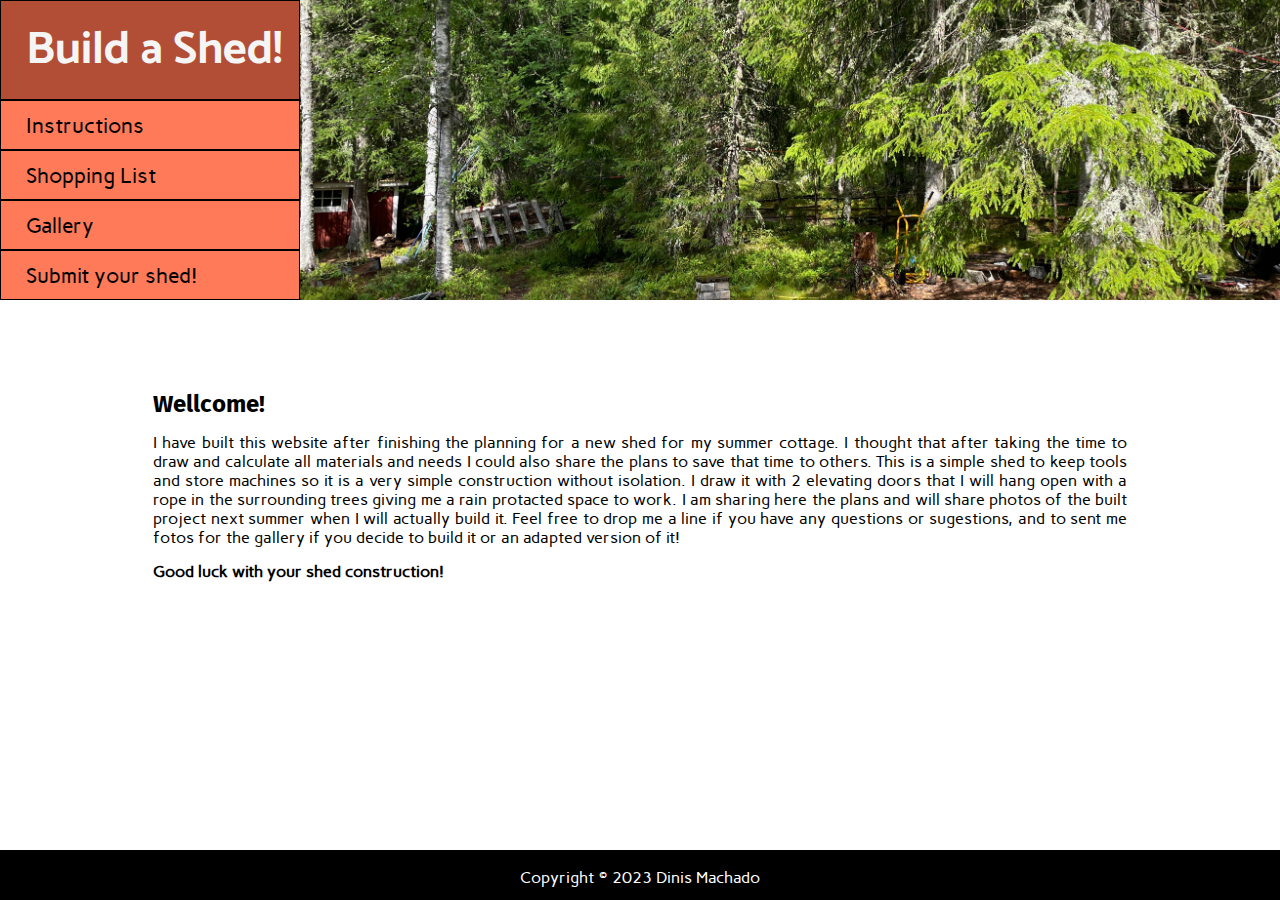
==== index.html @ a874b05b "add aria labels to navigation" ====
<!DOCTYPE html>
<html lang="en">
<head>
    <meta charset="UTF-8">
    <meta name="viewport" content="width=device-width, initial-scale=1.0">
    <title>Document</title>

    <link rel="shortcut icon" href="favicon.ico" type="image/x-icon">
    
    <link rel="stylesheet" href="assets/style.css">
</head>

<body>
    <div id="center_page">
        <header id="header">
            <nav>
                <div id="menu" role="navigation" aria-label="Main Menu">
                  <a href="index.html" id="logo">
                    <div class="nav_selected">
                      <h1>Build a Shed!</h1>
                    </div>
                  </a>
                  <a href="instructions.html">
                    <div aria-label="Instructions">Instructions</div>
                  </a>
                  <a href="shopping_list.html">
                    <div aria-label="Shopping List">Shopping List</div>
                  </a>
                  <a href="gallery.html">
                    <div aria-label="Gallery">Gallery</div>
                  </a>
                  <a href="submit.html">
                    <div aria-label="Submit your shed">Submit your shed!</div>
                  </a>
                </div>
              </nav>
              

            <div id="hero">
                <img src="assets/images/shed_in_the_forest.JPG" alt="a 3d simulation of the shed in the forest">
            </div>

        </header>

        <section class="section_container">
            <div class="instruction_container">
                <div class="instruction_itself">
                    <h2>Wellcome!</h2>
                    <p>I have built this website after finishing the planning for a new shed for my summer cottage. I thought that after taking the time to draw and calculate all materials and needs I could also share the plans to save that time to others. This is a simple shed to keep tools and store machines so it is a very simple construction without isolation. I draw it with 2 elevating doors that I will hang open with a rope in the surrounding trees giving me a rain protacted space to work. I am sharing here the plans and will share photos of the built project next summer when I will actually build it. Feel free to drop me a line if you have any questions or sugestions, and to sent me fotos for the gallery if you decide to build it or an adapted version of it! </p>
                    <p><b>Good luck with your shed construction!</b></p>
                    
                </div>
            </div>
        
        </section>
    
        <footer><p>Copyright © 2023 Dinis Machado</p></footer>
    </div>

</body>
</html>
---- assets/style.css ----
@import url('https://fonts.googleapis.com/css2?family=Carme&family=Catamaran&family=Fira+Sans&display=swap');

* {
    margin: 0;
    padding: 0;
    border: 0;
    }

#menu, h1 {
    font-family: 'Catamaran', sans-serif;
}

h2, h3 {
    font-family: 'Fira Sans', sans-serif;
}

a, p, li, input, label {
    font-family: 'Carme', sans-serif;
}

h3, h2, p {
    margin-bottom: 10px;
    margin-top: 15px;
}

h1 {
    font-size: inherit;
}

body {
    display: flex;
    justify-content: center;
    flex-direction: row;
}

#center_page {
    display: flex;
    justify-content: center;
    flex-direction: column;
    max-width: 1400px;
    width: 100%;
}

header {
    display: flex;
    flex-direction: row;
    justify-content: center;
    margin-bottom: 50px;
    
    width: 100%;
}

footer {
    display: flex;
    position: fixed;
    height: 50px;
    bottom: 0;
    left: 0;
    right: 0;
    background-color: black;
    color: white;
    align-items: center;
    justify-content: center;
}

h1 {
    font-size: 220%;
}

#menu {
    font-size: 130%;
    background: #FF7A59;
    
    height: 300px;
    width: 300px;
    
    display: flex;
    flex-direction: column;
}

#menu a {
    text-decoration: none;
    color: black;
    border: 1px solid black;
    flex-grow: 1;
    overflow: hidden;
}

#menu div {
    display: flex;
    width: 100%;
    height: 100%;
    text-align: center;
    align-items: center;
    padding-left: 25px;
}

#menu div:hover {
    background-color: #B34E36;
    color: whitesmoke;
}

.nav_selected {
    background-color: #B34E36;
    color: whitesmoke;
}

#hero {
    display: flex;
    height: 300px;
    flex-basis: 900px;
    overflow: hidden;
    flex-grow: 1;
}

#hero img {
    width: 100%;
    object-fit: cover;
    flex-grow: 1;
    flex-basis: 100%;
}

.section_container {
    display: flex;
    justify-content: center;
}

.instruction_container {
    display: flex;
    flex-direction: row;
    justify-content: center;
    width: 80%;
}

.instruction_itself {
    padding: 0px;
    flex-grow: 1;
    margin: 25px;
    text-align: justify;
}

.instruction_image {
    height: 300px;
    width: 450px;
    flex-shrink: 0;
    margin: 25px;
    overflow: hidden;
    display: flex;
    justify-content: center;
    align-items: center;
}
.instruction_image img {
    height: 300px;
}

.needs_container {
    display: flex;
    flex-direction: row;
    justify-content: center;
    width: 80%;
}

.needs_itself {
    border: 1px solid black;
    padding: 40px 60px;
    flex-grow: 1;
    margin: 25px;
    height: fit-content;
}

li {
    list-style-type: none;
}

.gallery_container {
    display: flex;
    flex-direction: row;
    justify-content: center;
    width: 80%;
    flex-wrap: wrap;
}

.gallery_image {
    height: 200px;
    width: 300px;
    flex-shrink: 0;
    margin: 25px;
    overflow: hidden;
    display: flex;
    justify-content: center;
    align-items: center;
}

.gallery_image img{
    height: 200px;
}


.form_container {
    display: flex;
    flex-direction: row;
    justify-content: center;
    padding: 15px;
}

form input{
    border: 1px solid black;
    width: 250px;
    padding: 5pxgit a;
}

@media screen and (max-width: 1000px) {
    header {
        flex-direction: column;
        height: 300px;
        flex-wrap: wrap;
    }
    #menu {
        position: fixed;
        top: 0%;
        right: 0%;
        left: 0%;
        width: 100%;
        flex-direction: row;
        height: 50px;
        z-index: 3;
    }
    h1 {
        font-size: 100%;
    }
    #menu a {
        flex-grow: 1;
    }
    #menu div {
        padding-left: 0%;
        justify-content: center;
    }
    #hero {
        height: 100px;
    }
    #hero img {
        position: absolute;

        height: 250px;
        left: 0%;
        right: 0%;
        top: 49px;
    }
    .instruction_container {
        flex-wrap: wrap;
        width: 90%;
    }
    .gallery_container {
        width: 90%;
    }

}

@media screen and (max-width: 700px) {
    header {
        flex-direction: collumn;
        height: 300px;
        flex-wrap: nowrap;
    }
    #menu {
        position: fixed;
        top: 63px;
        height: fit-content;
        width: 100%;
        
        display: flex;
        flex-wrap: wrap;
        flex-direction: row;
    }
    #menu a {
        text-align: center;
        flex: 0 0 50%;
        max-width: 50%;
        box-sizing: border-box;
    }

    #menu div {
        padding: 5px 0px;
        flex-grow: 1;
        height: fit-content;
    }
    #logo {
        min-width: 100%;
        color: black;
        position: fixed;
        top: 0px;
        right: 0px;
        left: 0px;
        background: #FF7A59;
    }
    h1{
        font-size: 150%;
    }
    #hero img {
        position: absolute;
        top: 67px;
    }
    .needs_container {
        flex-direction: column;
    }
}

@media screen and (max-width: 320px) {
    #menu {
        font-size: 90%;
        top: 48px;
    }

    .instruction_image {
        height: 200px;
        width: 300px;
    }
    .instruction_image img {
        height: 200px;
    }

    .needs_itself {
        padding: 1px 15px;
        margin: 20px 5px 20px 5px;

    }

}
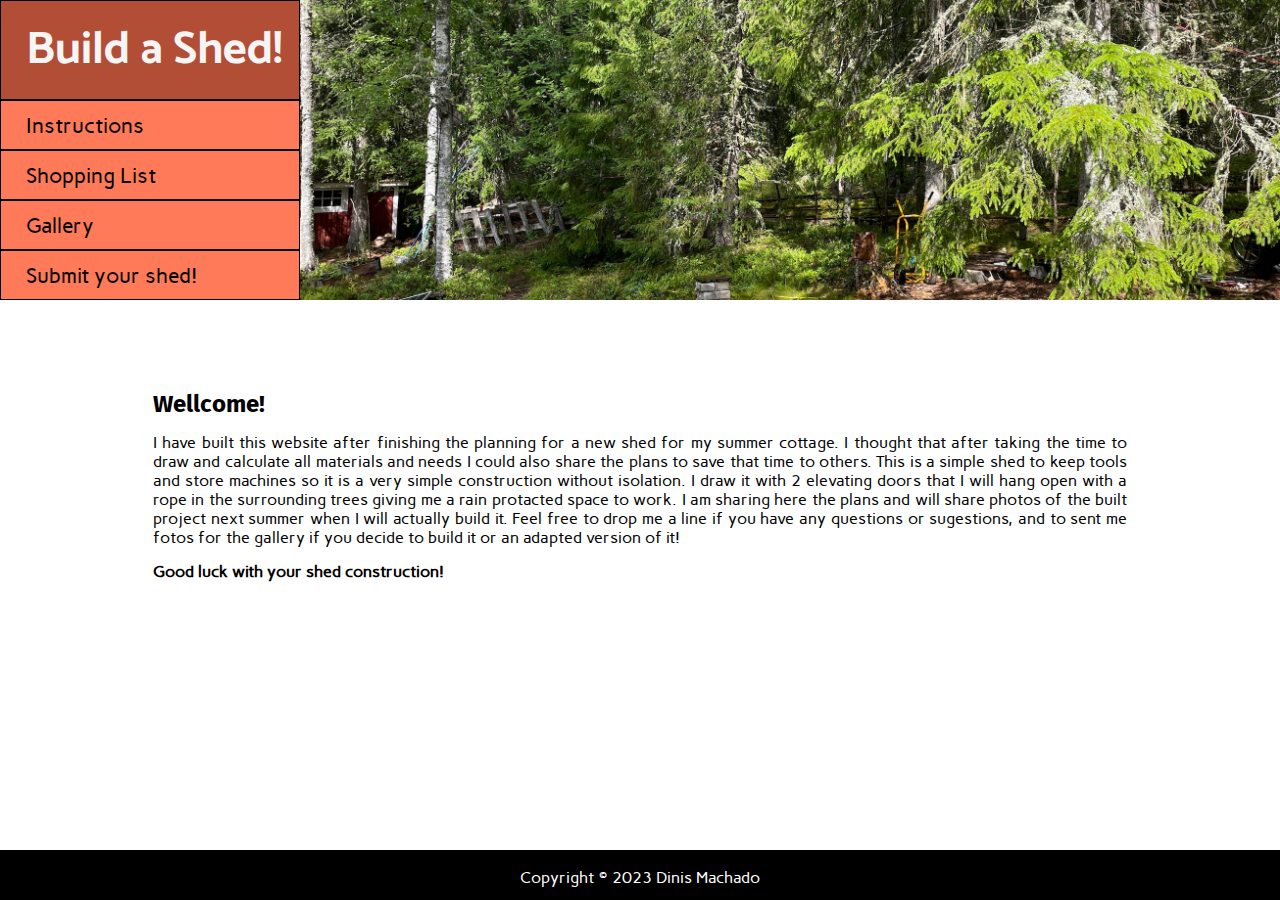
==== commit e3a92063: "Change sections to to div when apropriate" ====
--- a/index.html
+++ b/index.html
@@ -14,23 +14,23 @@
     <div id="center_page">
         <header id="header">
             <nav>
-                <div id="menu" role="navigation" aria-label="Main Menu">
-                  <a href="index.html" id="logo">
+                <div id="menu" aria-label="Main Menu">
+                  <a href="index.html" id="logo" aria-label="Build a Shed!">
                     <div class="nav_selected">
                       <h1>Build a Shed!</h1>
                     </div>
                   </a>
-                  <a href="instructions.html">
-                    <div aria-label="Instructions">Instructions</div>
+                  <a href="instructions.html" aria-label="Instructions">
+                    <div>Instructions</div>
                   </a>
-                  <a href="shopping_list.html">
-                    <div aria-label="Shopping List">Shopping List</div>
+                  <a href="shopping_list.html" aria-label="Shopping List">
+                    <div>Shopping List</div>
                   </a>
-                  <a href="gallery.html">
-                    <div aria-label="Gallery">Gallery</div>
+                  <a href="gallery.html" aria-label="Gallery">
+                    <div>Gallery</div>
                   </a>
-                  <a href="submit.html">
-                    <div aria-label="Submit your shed">Submit your shed!</div>
+                  <a href="submit.html" aria-label="Submit your shed">
+                    <div>Submit your shed!</div>
                   </a>
                 </div>
               </nav>
--- a/assets/style.css
+++ b/assets/style.css
@@ -39,6 +39,8 @@
     flex-direction: column;
     max-width: 1400px;
     width: 100%;
+    margin-bottom: 100px;
+
 }
 
 header {
@@ -203,10 +205,10 @@
     padding: 15px;
 }
 
-form input{
+form input, form textarea{
     border: 1px solid black;
     width: 250px;
-    padding: 5pxgit a;
+    padding: 5px;
 }
 
 @media screen and (max-width: 1000px) {
@@ -258,7 +260,7 @@
 
 @media screen and (max-width: 700px) {
     header {
-        flex-direction: collumn;
+        flex-direction: column;
         height: 300px;
         flex-wrap: nowrap;
     }
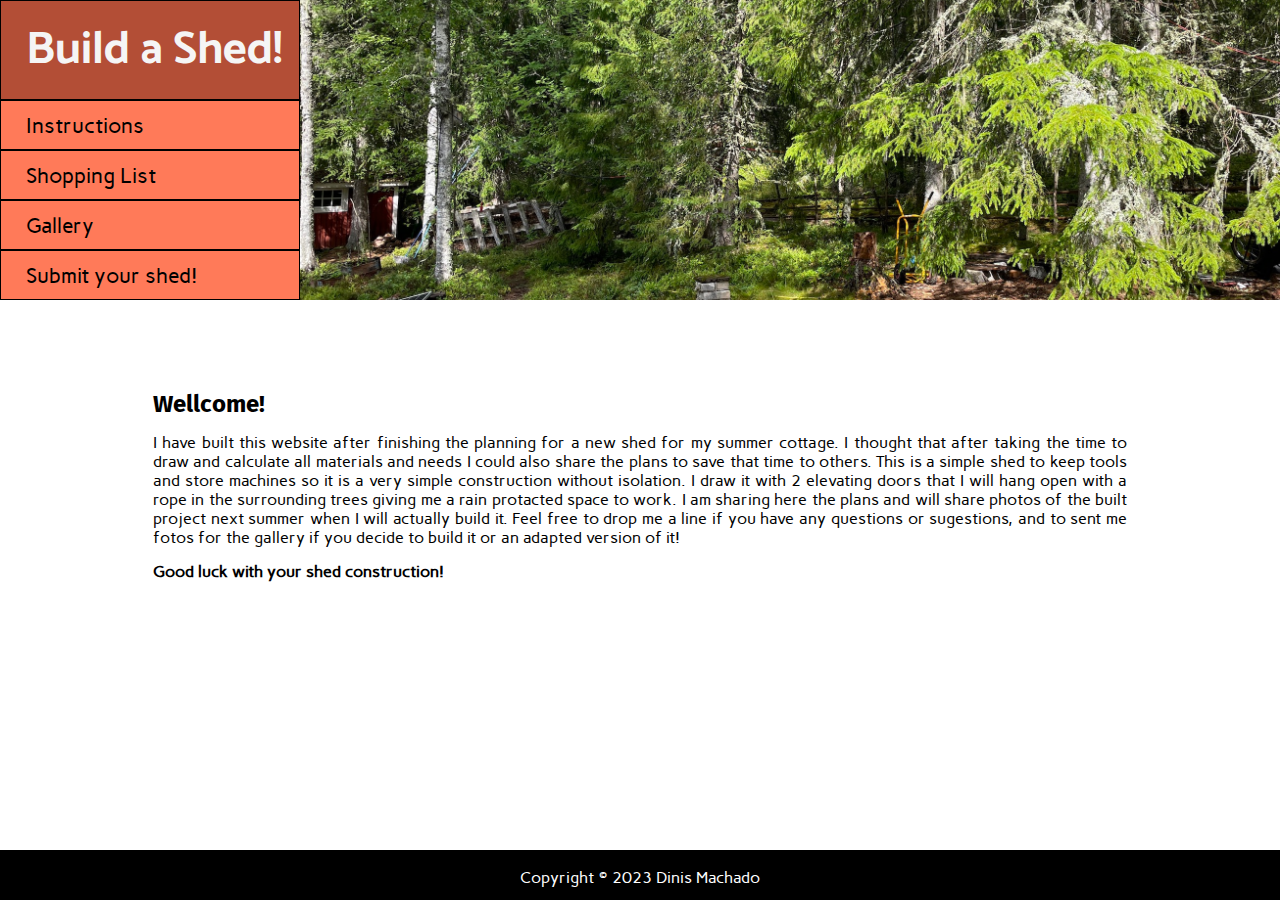
==== commit 5f51a505: "Fix indentation and structure" ====
--- a/index.html
+++ b/index.html
@@ -1,61 +1,62 @@
 <!DOCTYPE html>
 <html lang="en">
 <head>
-    <meta charset="UTF-8">
-    <meta name="viewport" content="width=device-width, initial-scale=1.0">
-    <title>Document</title>
+  <meta charset="UTF-8">
+  <meta name="viewport" content="width=device-width, initial-scale=1.0">
+  <title>Index</title>
 
-    <link rel="shortcut icon" href="favicon.ico" type="image/x-icon">
-    
-    <link rel="stylesheet" href="assets/style.css">
+  <link rel="shortcut icon" href="favicon.ico" type="image/x-icon">
+  
+  <link rel="stylesheet" href="assets/style.css">
 </head>
 
 <body>
-    <div id="center_page">
-        <header id="header">
-            <nav>
-                <div id="menu" aria-label="Main Menu">
-                  <a href="index.html" id="logo" aria-label="Build a Shed!">
-                    <div class="nav_selected">
-                      <h1>Build a Shed!</h1>
-                    </div>
-                  </a>
-                  <a href="instructions.html" aria-label="Instructions">
-                    <div>Instructions</div>
-                  </a>
-                  <a href="shopping_list.html" aria-label="Shopping List">
-                    <div>Shopping List</div>
-                  </a>
-                  <a href="gallery.html" aria-label="Gallery">
-                    <div>Gallery</div>
-                  </a>
-                  <a href="submit.html" aria-label="Submit your shed">
-                    <div>Submit your shed!</div>
-                  </a>
-                </div>
-              </nav>
-              
 
-            <div id="hero">
-                <img src="assets/images/shed_in_the_forest.JPG" alt="a 3d simulation of the shed in the forest">
+  <div id="center_page">
+
+    <header id="header">
+      <nav>
+        <div id="menu">
+          <a href="index.html" id="logo" aria-label="Build a Shed!">
+            <div class="nav_selected">
+              <h1>Build a Shed!</h1>
             </div>
+          </a>
+          <a href="instructions.html" aria-label="Instructions">
+            <div>Instructions</div>
+          </a>
+          <a href="shopping_list.html" aria-label="Shopping List">
+            <div>Shopping List</div>
+          </a>
+          <a href="gallery.html" aria-label="Gallery">
+            <div>Gallery</div>
+          </a>
+          <a href="submit.html" aria-label="Submit your shed">
+            <div>Submit your shed!</div>
+          </a>
+        </div>
+      </nav>
+          
 
-        </header>
+      <div id="hero">
+          <img src="assets/images/shed_in_the_forest.JPG" alt="a 3d simulation of the shed in the forest">
+      </div>
 
-        <section class="section_container">
-            <div class="instruction_container">
-                <div class="instruction_itself">
-                    <h2>Wellcome!</h2>
-                    <p>I have built this website after finishing the planning for a new shed for my summer cottage. I thought that after taking the time to draw and calculate all materials and needs I could also share the plans to save that time to others. This is a simple shed to keep tools and store machines so it is a very simple construction without isolation. I draw it with 2 elevating doors that I will hang open with a rope in the surrounding trees giving me a rain protacted space to work. I am sharing here the plans and will share photos of the built project next summer when I will actually build it. Feel free to drop me a line if you have any questions or sugestions, and to sent me fotos for the gallery if you decide to build it or an adapted version of it! </p>
-                    <p><b>Good luck with your shed construction!</b></p>
-                    
-                </div>
-            </div>
-        
-        </section>
-    
-        <footer><p>Copyright © 2023 Dinis Machado</p></footer>
+    </header>
+
+    <div class="section_container">
+      <div class="instruction_container">
+        <div class="instruction_itself">
+            <h2>Wellcome!</h2>
+            <p>I have built this website after finishing the planning for a new shed for my summer cottage. I thought that after taking the time to draw and calculate all materials and needs I could also share the plans to save that time to others. This is a simple shed to keep tools and store machines so it is a very simple construction without isolation. I draw it with 2 elevating doors that I will hang open with a rope in the surrounding trees giving me a rain protacted space to work. I am sharing here the plans and will share photos of the built project next summer when I will actually build it. Feel free to drop me a line if you have any questions or sugestions, and to sent me fotos for the gallery if you decide to build it or an adapted version of it! </p>
+            <p><b>Good luck with your shed construction!</b></p>
+        </div>
+      </div>
     </div>
+  
+    <footer><p>Copyright © 2023 Dinis Machado</p></footer>
+
+  </div>
 
 </body>
 </html>
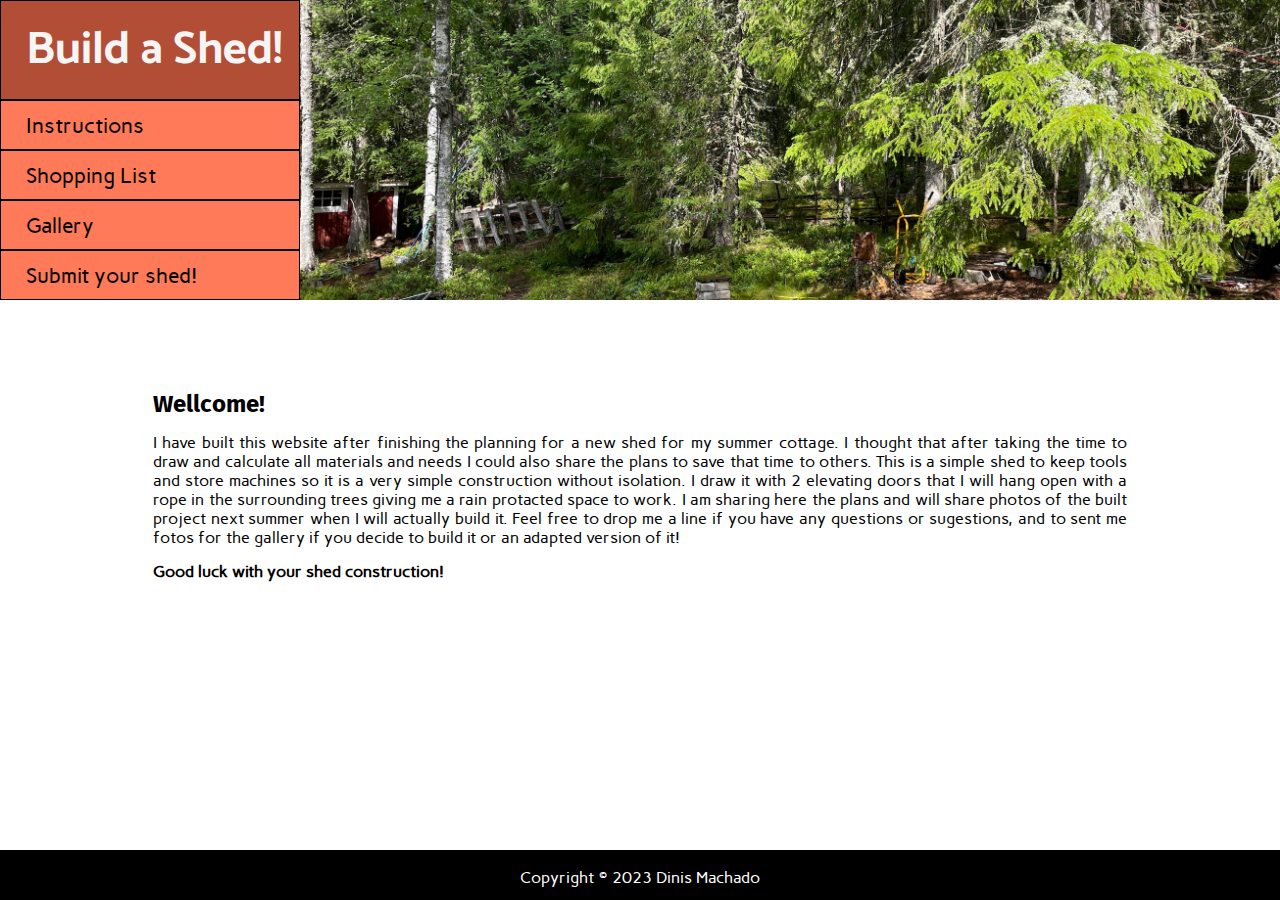
==== commit 059c3b13: "Proofread head all pages" ====
--- a/index.html
+++ b/index.html
@@ -3,11 +3,12 @@
 <head>
   <meta charset="UTF-8">
   <meta name="viewport" content="width=device-width, initial-scale=1.0">
-  <title>Index</title>
-
+  <meta name="author" content="Dinis Machado">
+  <meta name="description" content="A website to help you build your own shed.">
+  <meta name="keywords" content="shed, build, diy, do it yourself, garden, backyard, wood, woodwork, carpentry, construction, build a shed, build your own shed, shed plans, shed instructions, shed shopping list, shed gallery, shed ideas, shed designs, shed blueprints, shed plans, shed instructions, shed shopping list, shed gallery, shed ideas, shed designs, shed blueprints, shed plans, shed instructions, shed shopping list, shed gallery, shed ideas, shed designs, shed blueprints, shed plans, shed instructions, shed shopping list, shed gallery, shed ideas, shed designs, shed blueprints, shed plans, shed instructions, shed shopping list, shed gallery, shed ideas, shed designs, shed blueprints, shed plans, shed instructions, shed shopping list, shed gallery, shed ideas, shed designs, shed blueprints, shed plans, shed instructions, shed shopping list, shed gallery, shed ideas, shed designs, shed blueprints">
   <link rel="shortcut icon" href="favicon.ico" type="image/x-icon">
-  
-  <link rel="stylesheet" href="assets/style.css">
+  <link rel="stylesheet" href="assets/css/style.css">
+  <title>Build a Shed! / Index</title>
 </head>
 
 <body>
--- a/assets/css/style.css
+++ b/assets/css/style.css
@@ -0,0 +1,363 @@
+@import url('https://fonts.googleapis.com/css2?family=Carme&family=Catamaran&family=Fira+Sans&display=swap');
+
+* {
+    margin: 0;
+    padding: 0;
+    border: 0;
+    }
+
+#menu, h1 {
+    font-family: 'Catamaran', sans-serif;
+}
+
+h2, h3 {
+    font-family: 'Fira Sans', sans-serif;
+}
+
+a, p, li, input, label {
+    font-family: 'Carme', sans-serif;
+}
+
+h3, h2, p {
+    margin-bottom: 10px;
+    margin-top: 15px;
+}
+
+h1 {
+    font-size: inherit;
+}
+
+body {
+    display: flex;
+    justify-content: center;
+    flex-direction: row;
+}
+
+#center_page {
+    display: flex;
+    justify-content: center;
+    flex-direction: column;
+    max-width: 1400px;
+    width: 100%;
+    margin-bottom: 100px;
+
+}
+
+header {
+    display: flex;
+    flex-direction: row;
+    justify-content: center;
+    margin-bottom: 50px;
+    
+    width: 100%;
+}
+
+footer {
+    display: flex;
+    position: fixed;
+    height: 50px;
+    bottom: 0;
+    left: 0;
+    right: 0;
+    background-color: black;
+    color: white;
+    align-items: center;
+    justify-content: center;
+}
+
+h1 {
+    font-size: 220%;
+}
+
+#menu {
+    font-size: 130%;
+    background: #FF7A59;
+    
+    height: 300px;
+    width: 300px;
+    
+    display: flex;
+    flex-direction: column;
+}
+
+#menu a {
+    text-decoration: none;
+    color: black;
+    border: 1px solid black;
+    flex-grow: 1;
+    overflow: hidden;
+}
+
+#menu div {
+    display: flex;
+    width: 100%;
+    height: 100%;
+    text-align: center;
+    align-items: center;
+    padding-left: 25px;
+}
+
+#menu div:hover {
+    background-color: #B34E36;
+    color: whitesmoke;
+}
+
+.nav_selected {
+    background-color: #B34E36;
+    color: whitesmoke;
+}
+
+#hero {
+    display: flex;
+    height: 300px;
+    flex-basis: 900px;
+    overflow: hidden;
+    flex-grow: 1;
+}
+
+#hero img {
+    width: 100%;
+    object-fit: cover;
+    flex-grow: 1;
+    flex-basis: 100%;
+}
+
+.section_container {
+    display: flex;
+    justify-content: center;
+}
+
+.instruction_container {
+    display: flex;
+    flex-direction: row;
+    justify-content: center;
+    width: 80%;
+}
+
+.instruction_itself {
+    padding: 0px;
+    flex-grow: 1;
+    margin: 25px;
+    text-align: justify;
+}
+
+.instruction_image {
+    height: 300px;
+    width: 450px;
+    flex-shrink: 0;
+    margin: 25px;
+    overflow: hidden;
+    display: flex;
+    justify-content: center;
+    align-items: center;
+}
+.instruction_image img {
+    height: 300px;
+}
+
+.needs_container {
+    display: flex;
+    flex-direction: row;
+    justify-content: center;
+    width: 80%;
+}
+
+.needs_itself {
+    border: 1px solid black;
+    padding: 40px 60px;
+    flex-grow: 1;
+    margin: 25px;
+    height: fit-content;
+}
+
+li {
+    list-style-type: none;
+}
+
+.gallery_container {
+    display: flex;
+    flex-direction: row;
+    justify-content: center;
+    width: 80%;
+    flex-wrap: wrap;
+}
+
+.gallery_image {
+    height: 200px;
+    width: 300px;
+    flex-shrink: 0;
+    margin: 25px;
+    overflow: hidden;
+    display: flex;
+    justify-content: center;
+    align-items: center;
+}
+
+.gallery_image img{
+    height: 200px;
+}
+
+
+.form_container {
+    display: flex;
+    flex-direction: row;
+    justify-content: center;
+    padding: 15px;
+}
+
+form input, form textarea{
+    border: 1px solid black;
+    width: 250px;
+    padding: 5px;
+}
+
+form textarea {
+    resize: none;
+}
+
+form button {
+    background-color: #FF7A59;
+    padding: 1em 2em;
+    cursor: pointer;
+}
+
+form button:hover {
+    background-color: #B34E36;
+    color: whitesmoke;
+}
+
+@media screen and (max-width: 1000px) {
+
+    header {
+        flex-direction: column;
+        height: 300px;
+        flex-wrap: wrap;
+    }
+
+    #menu {
+        position: fixed;
+        top: 0%;
+        right: 0%;
+        left: 0%;
+        width: 100%;
+        flex-direction: row;
+        height: 50px;
+        z-index: 3;
+    }
+
+    h1 {
+        font-size: 100%;
+    }
+
+    #menu a {
+        flex-grow: 1;
+    }
+
+    #menu div {
+        padding-left: 0%;
+        justify-content: center;
+    }
+
+    #hero {
+        height: 100px;
+    }
+
+    #hero img {
+        position: absolute;
+        height: 250px;
+        left: 0%;
+        right: 0%;
+        top: 49px;
+    }
+
+    .instruction_container {
+        flex-wrap: wrap;
+        width: 90%;
+    }
+
+    .gallery_container {
+        width: 90%;
+    }
+
+}
+
+@media screen and (max-width: 700px) {
+    header {
+        flex-direction: column;
+        height: 300px;
+        flex-wrap: nowrap;
+    }
+
+    #menu {
+        position: fixed;
+        top: 63px;
+        height: fit-content;
+        width: 100%;
+        display: flex;
+        flex-wrap: wrap;
+        flex-direction: row;
+    }
+
+    #menu a {
+        text-align: center;
+        flex: 0 0 50%;
+        max-width: 50%;
+        box-sizing: border-box;
+    }
+
+    #menu div {
+        padding: 5px 0px;
+        flex-grow: 1;
+        height: fit-content;
+    }
+
+    #logo {
+        min-width: 100%;
+        color: black;
+        position: fixed;
+        top: 0px;
+        right: 0px;
+        left: 0px;
+        background: #FF7A59;
+    }
+
+    h1{
+        font-size: 150%;
+    }
+
+    #hero img {
+        position: absolute;
+        top: 67px;
+    }
+
+    .needs_container {
+        flex-direction: column;
+    }
+
+    .instruction_image {
+        width: 90%;
+    }
+}
+
+@media screen and (max-width: 320px) {
+    #menu {
+        font-size: 90%;
+        top: 48px;
+    }
+
+    .instruction_image {
+        height: 180px;
+        width: 100%;
+    }
+
+    .instruction_image img {
+        height: 200px;
+    }
+
+    .needs_itself {
+        padding: 1px 15px;
+        margin: 20px 5px 20px 5px;
+
+    }
+
+}
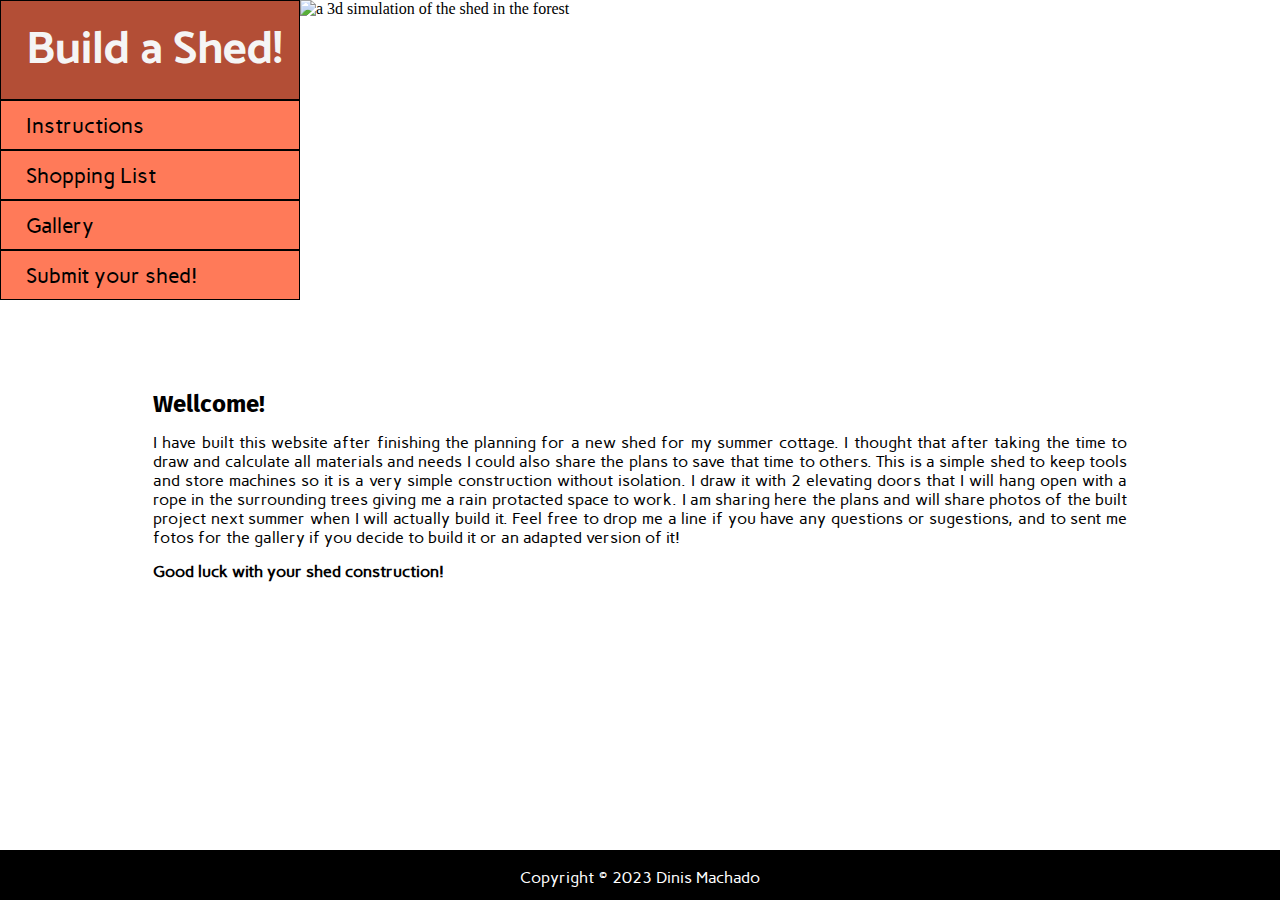
==== commit 3137a5f4: "Fix image names and respective paths" ====
--- a/index.html
+++ b/index.html
@@ -40,7 +40,7 @@
           
 
       <div id="hero">
-          <img src="assets/images/shed_in_the_forest.JPG" alt="a 3d simulation of the shed in the forest">
+          <img src="assets/images/shed_in_the_forest.jpg" alt="a 3d simulation of the shed in the forest">
       </div>
 
     </header>
